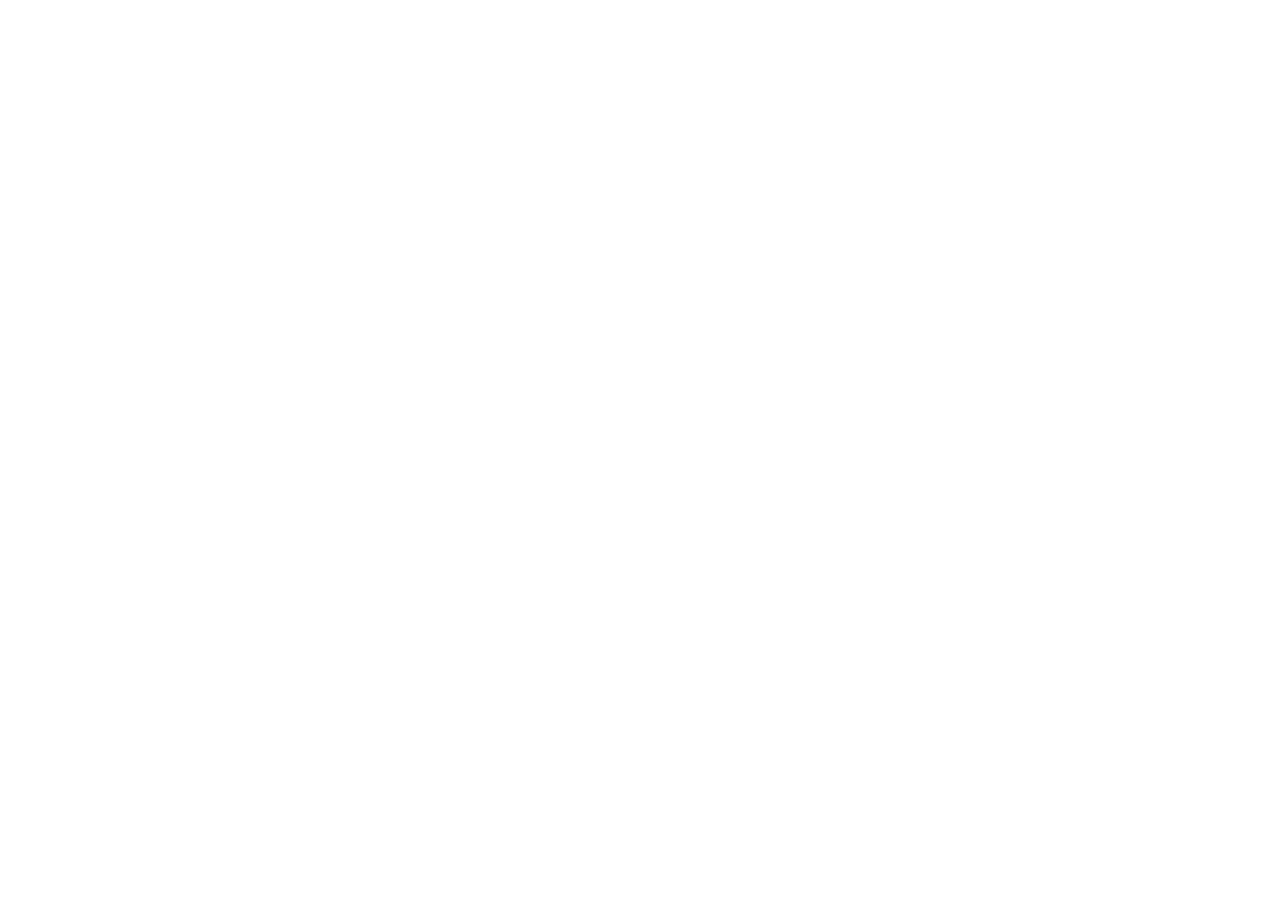
==== contact.html @ d5d32db1 "update" ====
<!DOCTYPE html>
<html lang="en">
<head>
    <meta charset="UTF-8">
    <meta name="viewport" content="width=device-width, initial-scale=1.0">
    <meta http-equiv="X-UA-Compatible" content="ie=edge">
    <link rel="stylesheet" type="text/css" href="css/style.css">
    <title>Document</title>
</head>
<body>
    
</body>
</html>
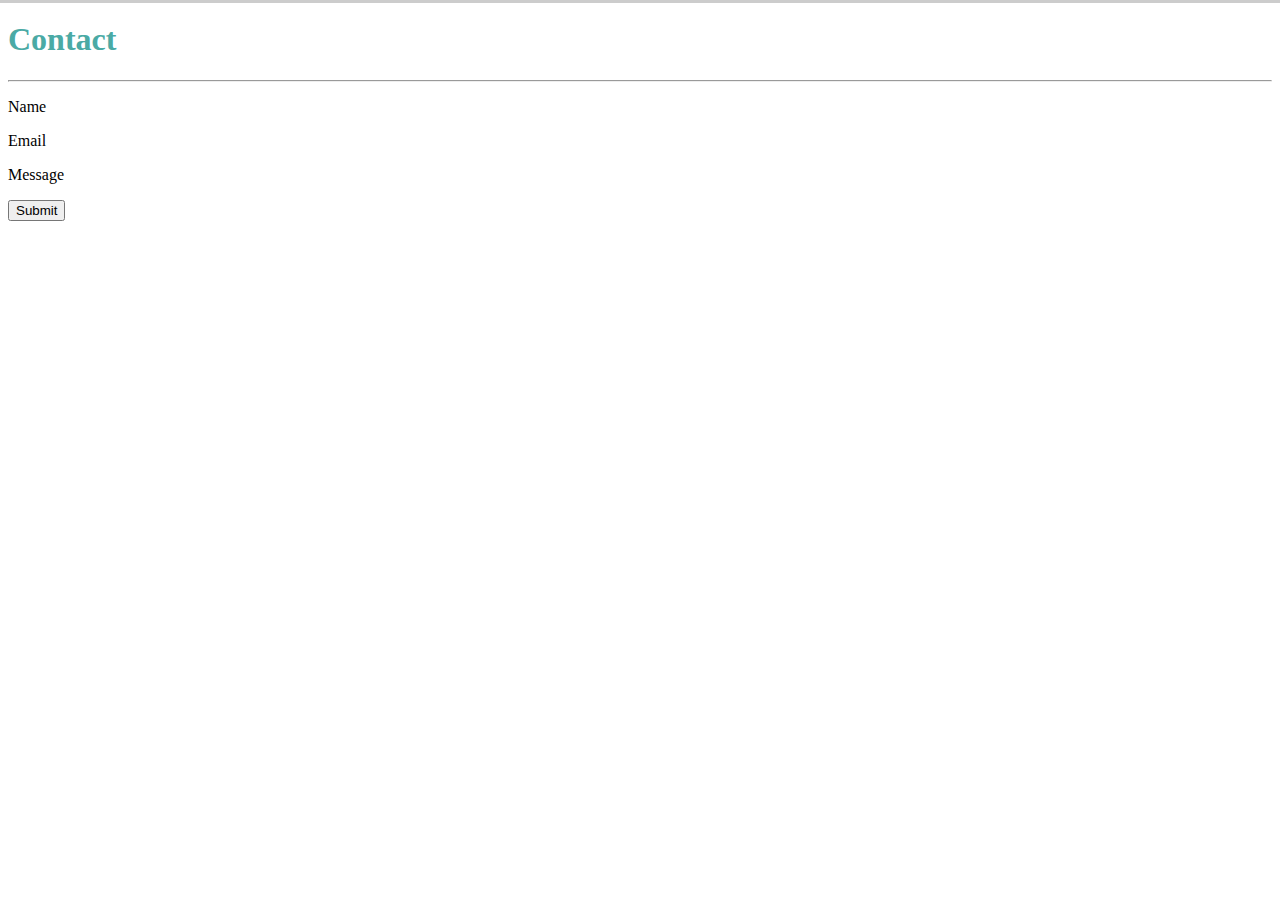
==== commit 39c33c5f: "Update and adding images" ====
--- a/contact.html
+++ b/contact.html
@@ -4,10 +4,16 @@
     <meta charset="UTF-8">
     <meta name="viewport" content="width=device-width, initial-scale=1.0">
     <meta http-equiv="X-UA-Compatible" content="ie=edge">
-    <link rel="stylesheet" type="text/css" href="css/style.css">
+    <link rel="stylesheet" type="text/css" href="assets/css/style.css">
     <title>Document</title>
 </head>
+<header></header>
 <body>
-    
+<h1> Contact</h1>
+<hr>
+<p>Name</p>
+<p>Email</p>
+<p>Message</p>
+<button> Submit</button>
 </body>
 </html>--- a/assets/css/style.css
+++ b/assets/css/style.css
@@ -0,0 +1,72 @@
+header {
+    background-color: #ffffff;
+    border-bottom: solid #cccccc;
+    border-color: #cccccc;
+    font-family: Georgia, 'Times New Roman', Times, serif;
+    color: #4aaaa5;
+    font-size: larger;
+    position: absolute;
+    top: 0;
+    left: 0;
+    width: 100%;
+}
+
+h1 {
+    color: #4aaaa5;
+}
+
+div {
+    background-color: #ffffff;
+    
+}
+
+#name {
+    background-color: darkcyan;
+    position: absolute;
+    color: #ffffff;
+    top: 0;
+    left: 300px;
+    right: 100px;
+    width: 120px;
+    padding: 20px;
+}
+
+.links {
+position: absolute;
+top: 10px;
+right:50px;
+}
+
+.About {
+
+}
+
+.Portfolio {
+
+}
+
+.Contact {
+
+}
+}
+
+body {
+        background-color: lightgrey;
+        position: fixed;
+        bottom: 50%;
+        width: 960px;
+        border: 15px solid green;
+        padding: 50px;
+}      
+
+footer {
+    background-color: #666666;
+    border-top: solid blue;
+    border-width: large;
+    color: #ffffff;
+    text-align: center;
+    position: absolute; 
+    left: 0;
+    bottom: 0;
+    width: 100%;
+}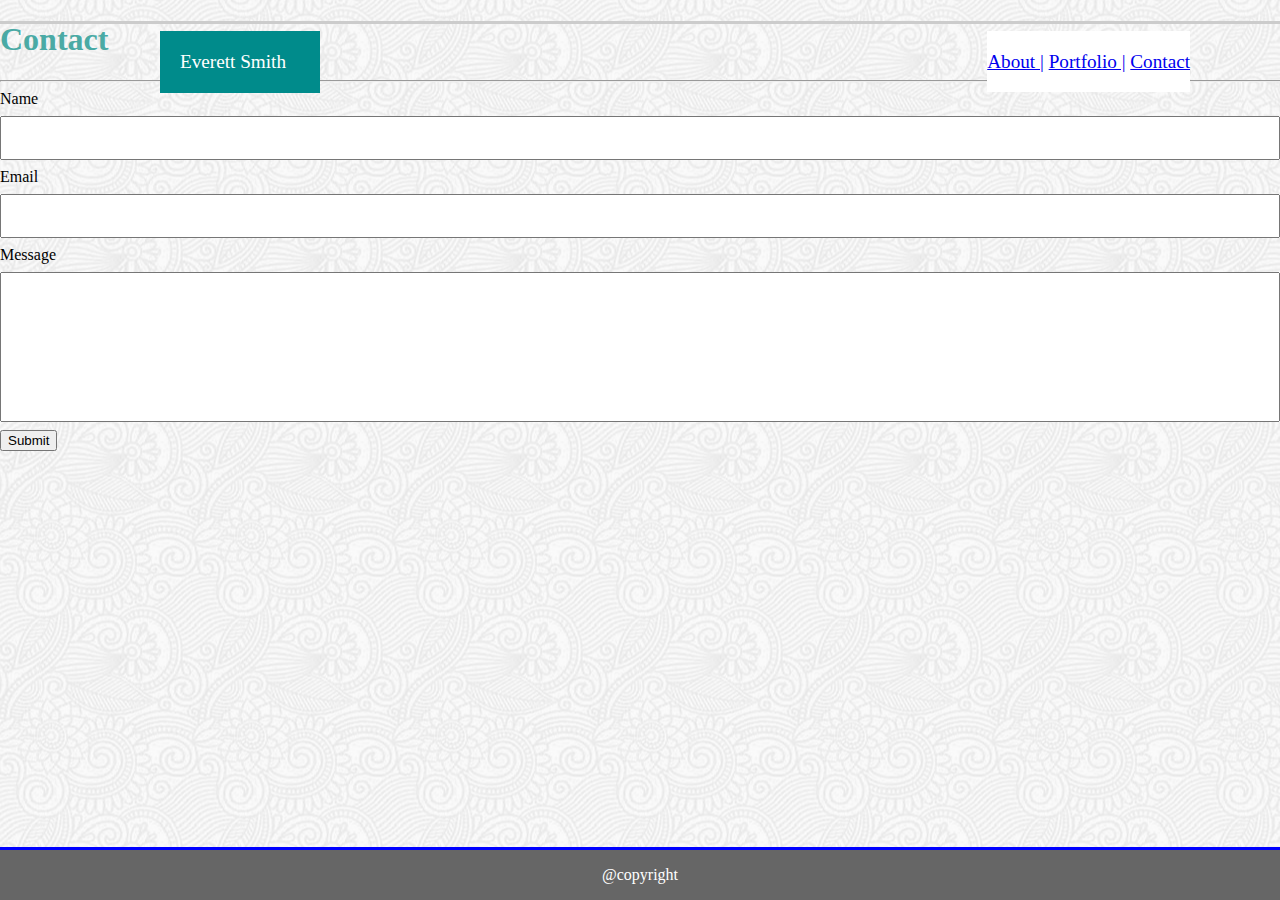
==== commit 5ff8e79a: "update" ====
--- a/contact.html
+++ b/contact.html
@@ -5,15 +5,37 @@
     <meta name="viewport" content="width=device-width, initial-scale=1.0">
     <meta http-equiv="X-UA-Compatible" content="ie=edge">
     <link rel="stylesheet" type="text/css" href="assets/css/style.css">
-    <title>Document</title>
+    <title>Contact</title>
 </head>
-<header></header>
 <body>
-<h1> Contact</h1>
-<hr>
-<p>Name</p>
-<p>Email</p>
-<p>Message</p>
-<button> Submit</button>
+    <section id="head">
+        <header>
+            <div id="top">
+            <div id="name">Everett Smith</div>
+            <div class="links">
+                <a href="#" About><p>About |</a>  
+                <a href="#" Portfolio>Portfolio  |</a>
+                <a href="#" Contact>Contact</p></a>
+            </div>
+            </div>
+        </header> 
+    </section>
+    <h1> Contact</h1>
+    <hr>
+    <form>
+        <label for="Name">Name</label>
+        <input type="text" id="Name" name="Name">
+    </form>
+    <form>
+        <label for="email">Email</label>
+        <input type="text" id="email" name="eemail">
+    </form>
+        <label for="lmessage">Message</label>
+        <input type="text" id="message" name="message">
+    </form>
+    <button> Submit</button>
+    <footer>
+        <p>@copyright</p>
+    </footer>
 </body>
 </html>--- a/assets/css/style.css
+++ b/assets/css/style.css
@@ -13,20 +13,25 @@
 
 h1 {
     color: #4aaaa5;
+    width: 960px;
 }
 
 div {
     background-color: #ffffff;
-    
+}
+
+hr {
+    width: 100%;
+    margin-left: auto;
+    margin-right: auto;
 }
 
 #name {
     background-color: darkcyan;
     position: absolute;
     color: #ffffff;
-    top: 0;
-    left: 300px;
-    right: 100px;
+    top: 10px;
+    left: 200px;
     width: 120px;
     padding: 20px;
 }
@@ -37,35 +42,108 @@
 right:50px;
 }
 
-.About {
+body {
+    margin: 0;
+    background-image: url("../images/full-bloom.jpg");  
+    background-position: center;
+}      
 
+#head {
+position: relative;
 }
 
-.Portfolio {
-
+#box {
+    bottom: -100px;
+    left: 50px;
+    height:460px;
+    width: 960px;
+    margin: 0;
+    position: relative;
+    
 }
 
-.Contact {
-
-}
+#top {
+    position: relative;
+    width: 100%;
+    top: 0;
+    right: 40px;
+    background-color: solid white;
 }
 
-body {
-        background-color: lightgrey;
-        position: fixed;
-        bottom: 50%;
-        width: 960px;
-        border: 15px solid green;
-        padding: 50px;
-}      
+#main {
+    position: absolute;
+}
 
+img {
+    height: 200px;
+    width: 200px;
+    overflow: auto;
+}
+
+input[type=text] {
+    width: 100%;
+    padding: 12px 20px;
+    margin: 8px 0;
+    box-sizing: border-box;
+    font-size: 14px;
+    resize: none;
+    overflow: auto;
+}
+
+#about {
+    position: relative;
+    left: -1px;
+    bottom: 0;
+    top: 0;
+}
+
+#message {
+    height: 150px;
+    padding: 50px 50px;
+}
+
+#surround {
+    position: relative;
+    left: -1px;
+    bottom: 0;
+    top: 0;
+}
+#one {
+    position: relative;
+    left: 50px;
+    bottom: -20px;
+}
+
+#two {
+    position: relative;
+    left: 400px;
+    top: -185px;
+}
+
+#three {
+    position: relative;
+    left: 50px;
+    bottom: 185px;
+}
+
+#four {
+    position: relative;
+    left: 400px;
+    bottom: 390px;
+}
+
+#five {
+    position: relative;
+    left: 50px;
+    bottom: 370px;
+}
 footer {
     background-color: #666666;
     border-top: solid blue;
     border-width: large;
     color: #ffffff;
     text-align: center;
-    position: absolute; 
+    position: fixed; 
     left: 0;
     bottom: 0;
     width: 100%;
